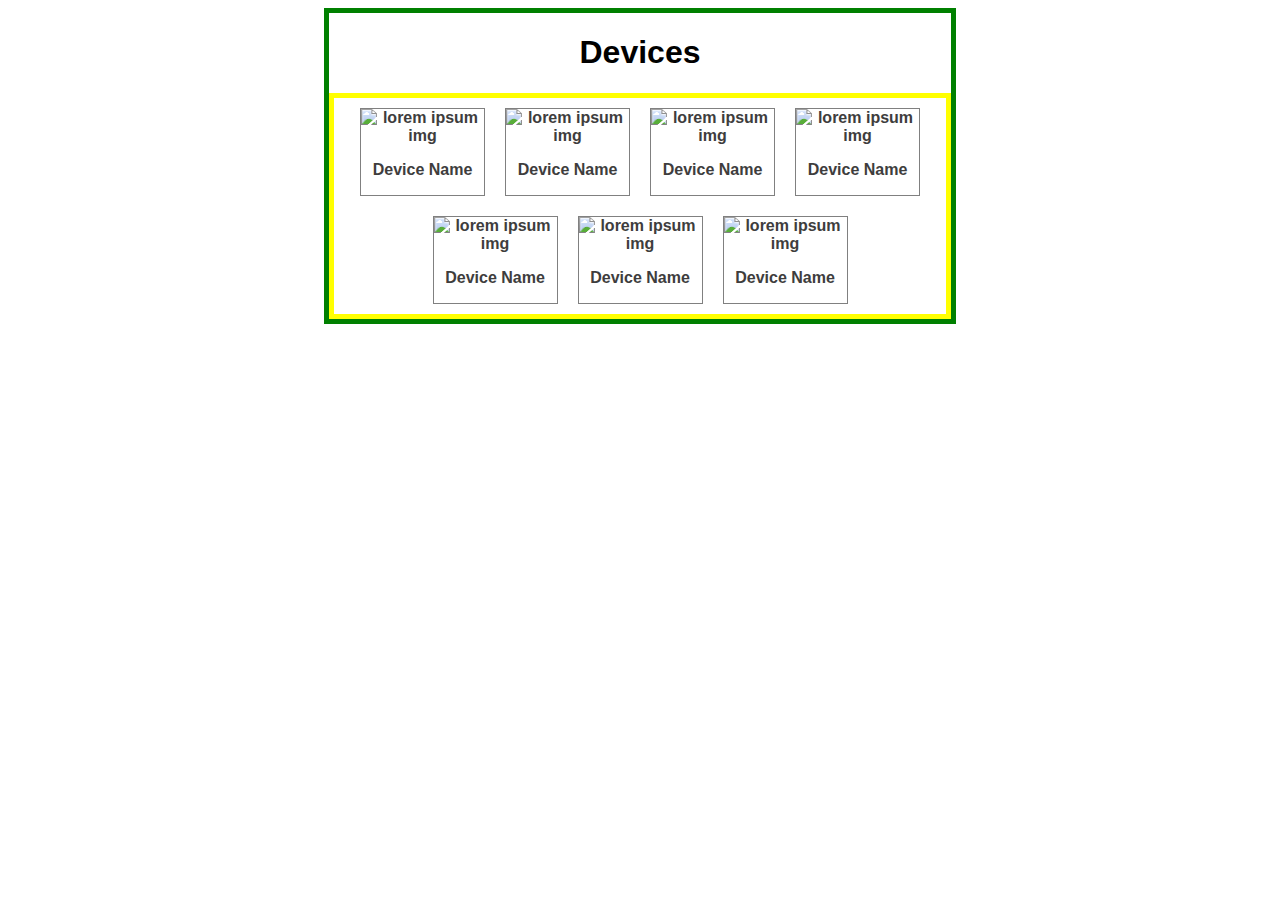
==== src/main/resources/WebPages/home.html @ b62d4c8a "revamp" ====
<!DOCTYPE html>
<html>
<head>
    <title>Everything Bridge</title>
    <meta charset="UTF-8">
    <meta name="viewport" content="width=device-width, initial-scale=1">
</head>

<body class="w3-light-grey w3-content" style="max-width:1600px">
    
    <script src="/tokenCode.js"></script>
    
    <style>
        @media only screen and (min-device-width: 600px) {
            .container {
                margin: 0 25% 0 25%;
            }
            .card {
                width : calc(25% - 10px - 20px);
            }
        }
        @media only screen and (max-device-width: 600px) {
            .card {
                width : calc(50% - 10px - 20px);
            }
        }
        .container {
            text-align: center;
        }
        .card {
            text-align : center;
            border: 1px solid gray;
            margin: 10px;
            display: inline-block;
        }
        body {
            font-family: Sans-Serif;
            font-weight: bold;
        }
        a {
            color: #3E3D3D;
        }
    </style>
    
    <div class="container" style="border: 5px solid green;">
        <h1> Devices </h1>
        <div class="devicePanel" style="border: 5px solid yellow;">
            <a href="/custom.html?token=0twtcht4mtoken0thv303c"><div class="card"> 
                <img src="https://cdn-images-1.medium.com/max/1600/1*ddyz8qnOhFeFKY-_c3tleQ.jpeg" alt="lorem ipsum img" width="100%">
                <p> Device Name </p>
            </div></a><!--
            --><a href="/custom.html?token=0twtcht4mtoken0thv303c"><div class="card"> 
                <img src="https://cdn-images-1.medium.com/max/1600/1*ddyz8qnOhFeFKY-_c3tleQ.jpeg" alt="lorem ipsum img" width="100%">
                <p> Device Name </p>
            </div></a><!--
            --><a href="/custom.html?token=0twtcht4mtoken0thv303c"><div class="card"> 
                <img src="https://cdn-images-1.medium.com/max/1600/1*ddyz8qnOhFeFKY-_c3tleQ.jpeg" alt="lorem ipsum img" width="100%">
                <p> Device Name </p>
            </div></a><!--
            --><a href="/custom.html?token=0twtcht4mtoken0thv303c"><div class="card"> 
                <img src="https://cdn-images-1.medium.com/max/1600/1*ddyz8qnOhFeFKY-_c3tleQ.jpeg" alt="lorem ipsum img" width="100%">
                <p> Device Name </p>
            </div></a><!--
            --><a href="/custom.html?token=0twtcht4mtoken0thv303c"><div class="card"> 
                <img src="https://cdn-images-1.medium.com/max/1600/1*ddyz8qnOhFeFKY-_c3tleQ.jpeg" alt="lorem ipsum img" width="100%">
                <p> Device Name </p>
            </div></a><!--
            --><a href="/custom.html?token=0twtcht4mtoken0thv303c"><div class="card"> 
                <img src="https://cdn-images-1.medium.com/max/1600/1*ddyz8qnOhFeFKY-_c3tleQ.jpeg" alt="lorem ipsum img" width="100%">
                <p> Device Name </p>
            </div></a><!--
            --><a href="/custom.html?token=0twtcht4mtoken0thv303c"><div class="card"> 
                <img src="https://cdn-images-1.medium.com/max/1600/1*ddyz8qnOhFeFKY-_c3tleQ.jpeg" alt="lorem ipsum img" width="100%">
                <p> Device Name </p>
            </div></a>
            
            <!--<a href="/custom.html?token=0twtcht4mtoken0thv303c">Custom Message</a><br>
            <a href="/netflix.html?token=0twtcht4mtoken0thv303c">Netflix Remote</a><br>
            <a href="/mouse.html?token=0twtcht4mtoken0thv303c">Mouse Control</a><br>
            <a href="/power.html?token=0twtcht4mtoken0thv303c">Power Control</a>
            <br>
            <button onclick="JavaScript:logout()">Logout</button>-->
        </div>
    </div>


    <script type="text/javascript"> 
        fillPageWithToken();
    </script>
</body>
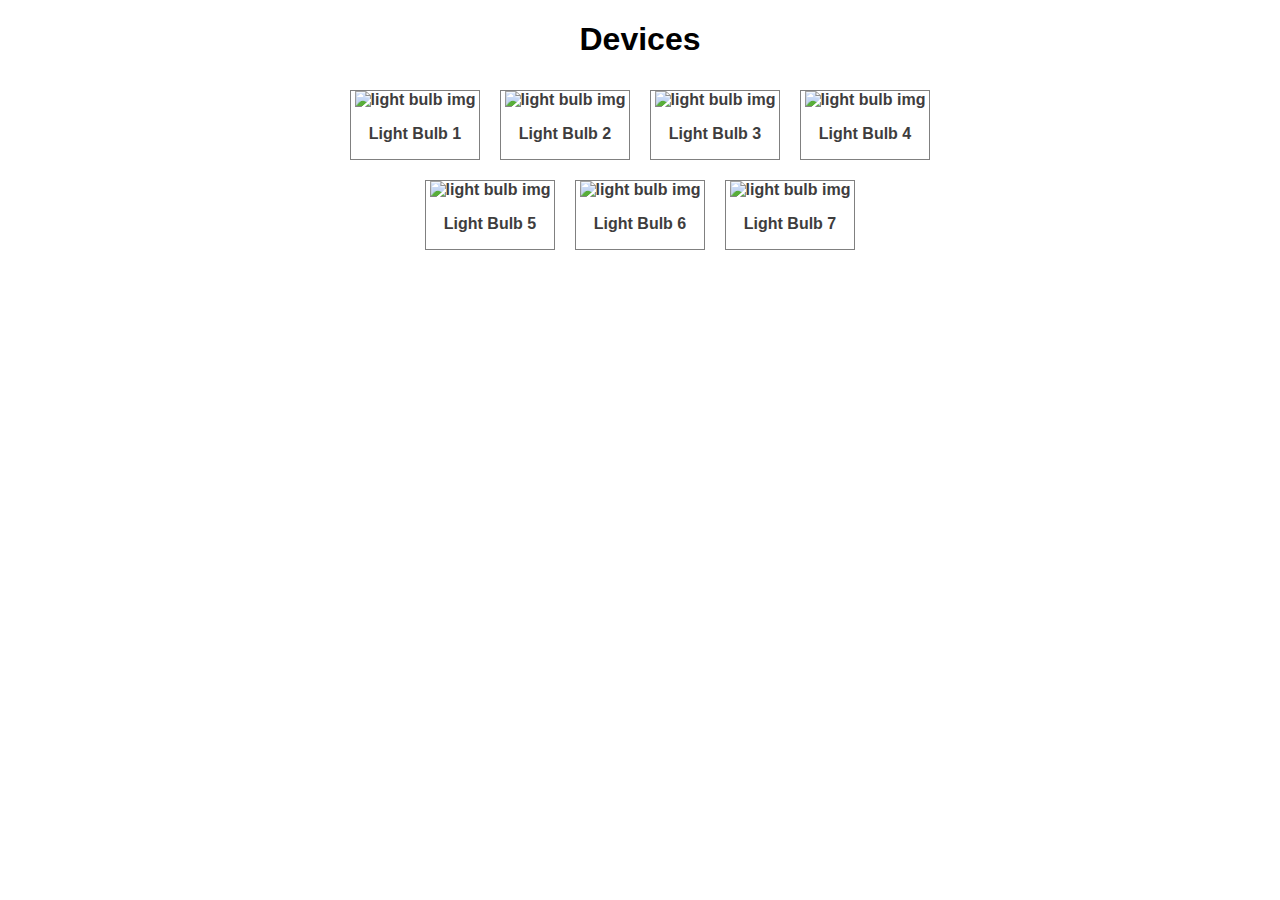
==== commit 670bf8aa: "upload fix" ====
--- a/src/main/resources/WebPages/home.html
+++ b/src/main/resources/WebPages/home.html
@@ -42,36 +42,36 @@
         }
     </style>
     
-    <div class="container" style="border: 5px solid green;">
+    <div class="container"">
         <h1> Devices </h1>
-        <div class="devicePanel" style="border: 5px solid yellow;">
+        <div class="devicePanel">
             <a href="/custom.html?token=0twtcht4mtoken0thv303c"><div class="card"> 
-                <img src="https://cdn-images-1.medium.com/max/1600/1*ddyz8qnOhFeFKY-_c3tleQ.jpeg" alt="lorem ipsum img" width="100%">
-                <p> Device Name </p>
+                <img src="/imgs/lightbulb.png" alt="light bulb img" width="100%">
+                <p> Light Bulb 1 </p>
             </div></a><!--
             --><a href="/custom.html?token=0twtcht4mtoken0thv303c"><div class="card"> 
-                <img src="https://cdn-images-1.medium.com/max/1600/1*ddyz8qnOhFeFKY-_c3tleQ.jpeg" alt="lorem ipsum img" width="100%">
-                <p> Device Name </p>
+                <img src="/imgs/lightbulb.png" alt="light bulb img" width="100%">
+                <p> Light Bulb 2 </p>
             </div></a><!--
             --><a href="/custom.html?token=0twtcht4mtoken0thv303c"><div class="card"> 
-                <img src="https://cdn-images-1.medium.com/max/1600/1*ddyz8qnOhFeFKY-_c3tleQ.jpeg" alt="lorem ipsum img" width="100%">
-                <p> Device Name </p>
+                <img src="/imgs/lightbulb.png" alt="light bulb img" width="100%">
+                <p> Light Bulb 3 </p>
             </div></a><!--
             --><a href="/custom.html?token=0twtcht4mtoken0thv303c"><div class="card"> 
-                <img src="https://cdn-images-1.medium.com/max/1600/1*ddyz8qnOhFeFKY-_c3tleQ.jpeg" alt="lorem ipsum img" width="100%">
-                <p> Device Name </p>
+                <img src="/imgs/lightbulb.png" alt="light bulb img" width="100%">
+                <p> Light Bulb 4 </p>
             </div></a><!--
             --><a href="/custom.html?token=0twtcht4mtoken0thv303c"><div class="card"> 
-                <img src="https://cdn-images-1.medium.com/max/1600/1*ddyz8qnOhFeFKY-_c3tleQ.jpeg" alt="lorem ipsum img" width="100%">
-                <p> Device Name </p>
+                <img src="/imgs/lightbulb.png" alt="light bulb img" width="100%">
+                <p> Light Bulb 5 </p>
             </div></a><!--
             --><a href="/custom.html?token=0twtcht4mtoken0thv303c"><div class="card"> 
-                <img src="https://cdn-images-1.medium.com/max/1600/1*ddyz8qnOhFeFKY-_c3tleQ.jpeg" alt="lorem ipsum img" width="100%">
-                <p> Device Name </p>
+                <img src="/imgs/lightbulb.png" alt="light bulb img" width="100%">
+                <p> Light Bulb 6 </p>
             </div></a><!--
             --><a href="/custom.html?token=0twtcht4mtoken0thv303c"><div class="card"> 
-                <img src="https://cdn-images-1.medium.com/max/1600/1*ddyz8qnOhFeFKY-_c3tleQ.jpeg" alt="lorem ipsum img" width="100%">
-                <p> Device Name </p>
+                <img src="/imgs/lightbulb.png" alt="light bulb img" width="100%">
+                <p> Light Bulb 7 </p>
             </div></a>
             
             <!--<a href="/custom.html?token=0twtcht4mtoken0thv303c">Custom Message</a><br>
@@ -87,4 +87,4 @@
     <script type="text/javascript"> 
         fillPageWithToken();
     </script>
-</body>+</body>
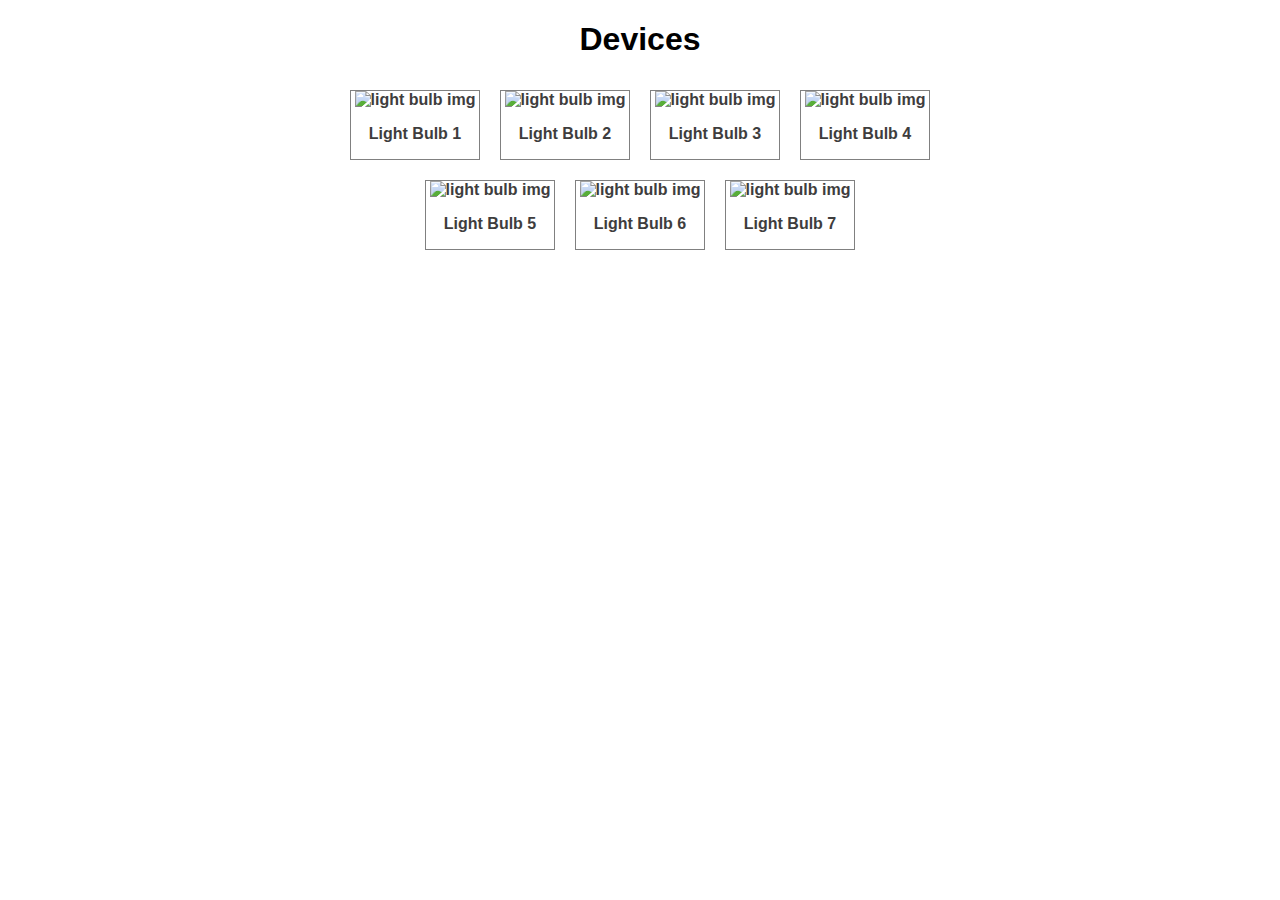
==== commit e5d0369f: "upload fix" ====
--- a/src/main/resources/WebPages/home.html
+++ b/src/main/resources/WebPages/home.html
@@ -4,11 +4,6 @@
     <title>Everything Bridge</title>
     <meta charset="UTF-8">
     <meta name="viewport" content="width=device-width, initial-scale=1">
-</head>
-
-<body class="w3-light-grey w3-content" style="max-width:1600px">
-    
-    <script src="/tokenCode.js"></script>
     
     <style>
         @media only screen and (min-device-width: 600px) {
@@ -41,8 +36,13 @@
             color: #3E3D3D;
         }
     </style>
+</head>
+
+<body class="w3-light-grey w3-content" style="max-width:1600px">
     
-    <div class="container"">
+    <script src="/tokenCode.js"></script>
+    
+    <div class="container">
         <h1> Devices </h1>
         <div class="devicePanel">
             <a href="/custom.html?token=0twtcht4mtoken0thv303c"><div class="card"> 
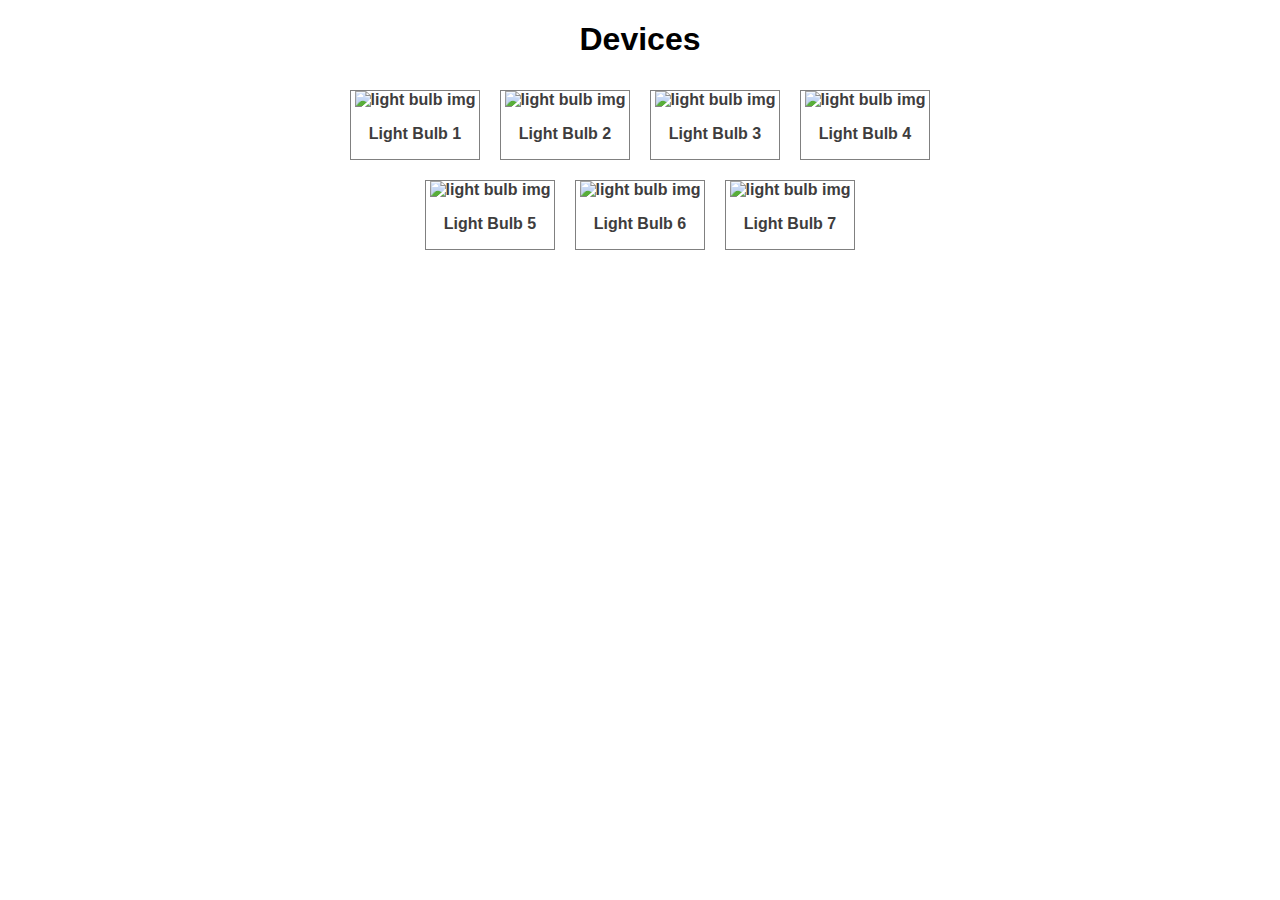
==== commit f2c7f5d0: "upload fix" ====
(no text change in the page or its own stylesheets)
